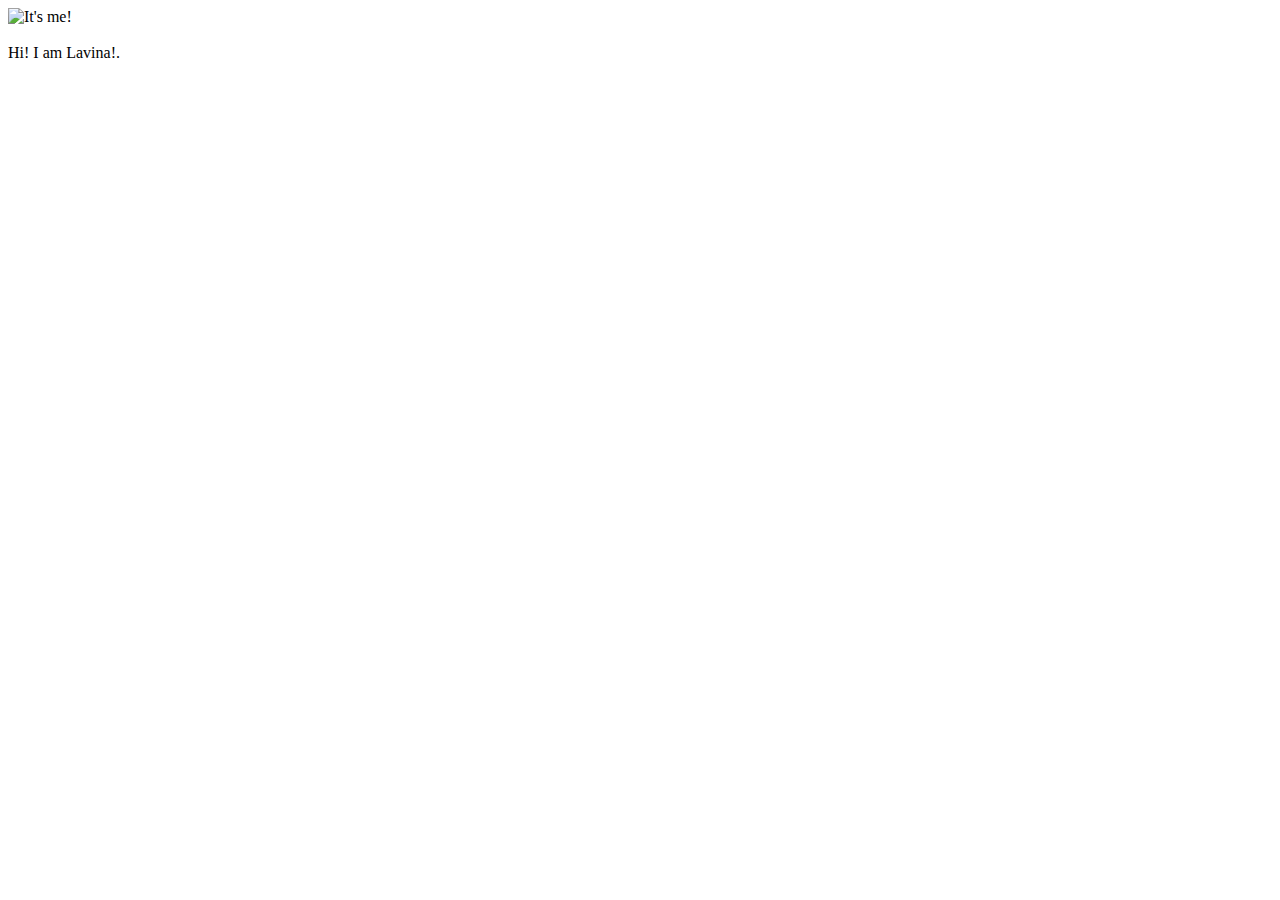
==== ui/index.html @ 3c39d096 "[imad-console] Updates ui/index.html" ====
<!doctype html>
<html>
    <head>
        <link href="/ui/style.css" rel="stylesheet" />
    </head>
    <body>
        <div class="center">
            <img src="/ui/lavi.jpg" alt="It's me!" class="img-medium"/>
        </div>
        <br>
        <div class="center text-big bold">
            Hi! I am Lavina!.
        </div>
        <script type="text/javascript" src="/ui/main.js">
        </script>
    </body>
</html>
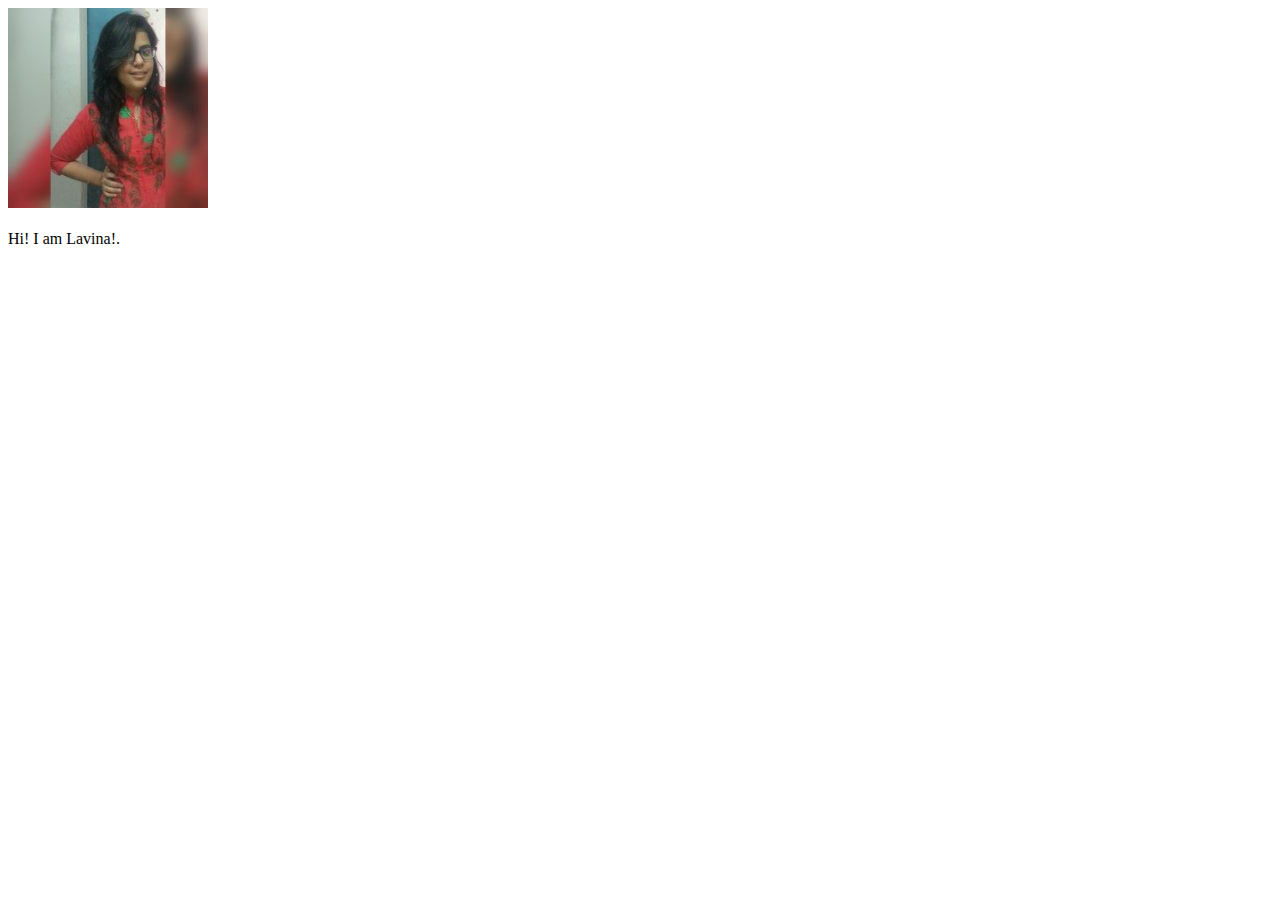
==== commit 439939fb: "[imad-console] Updates ui/index.html" ====
--- a/ui/index.html
+++ b/ui/index.html
@@ -5,7 +5,7 @@
     </head>
     <body>
         <div class="center">
-            <img src="/ui/lavi.jpg" alt="It's me!" class="img-medium"/>
+            <img src="lavi.jpg" alt="It's me!" class="img-medium"/>
         </div>
         <br>
         <div class="center text-big bold">
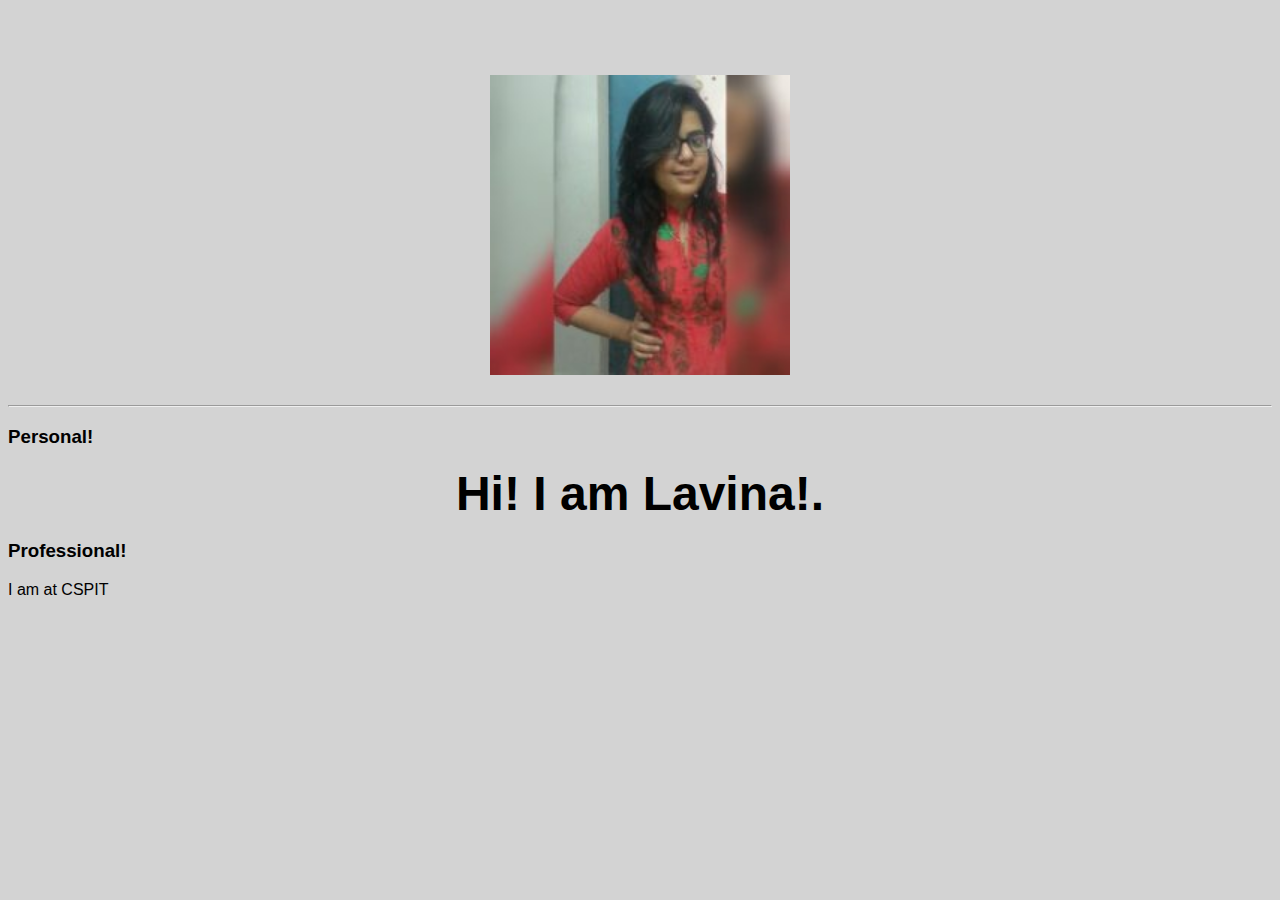
==== commit b065d9c0: "[imad-console] Updates ui/index.html" ====
--- a/ui/index.html
+++ b/ui/index.html
@@ -8,9 +8,19 @@
             <img src="lavi.jpg" alt="It's me!" class="img-medium"/>
         </div>
         <br>
+        <hr/>
+        <h3>
+            Personal!
+        </h3>
         <div class="center text-big bold">
             Hi! I am Lavina!.
         </div>
+         <h3>
+            Professional!
+        </h3>
+        <p>
+            I am at CSPIT
+        </p>
         <script type="text/javascript" src="/ui/main.js">
         </script>
     </body>
--- a/ui/style.css
+++ b/ui/style.css
@@ -0,0 +1,22 @@
+body {
+    font-family: sans-serif;
+    background-color: lightgrey;
+    margin-top: 75px;
+}
+
+.center {
+    text-align: center;
+}
+
+.text-big {
+    font-size: 300%;
+}
+
+.bold {
+    font-weight: bold;
+}
+
+.img-medium {
+    height: 300px;
+}
+
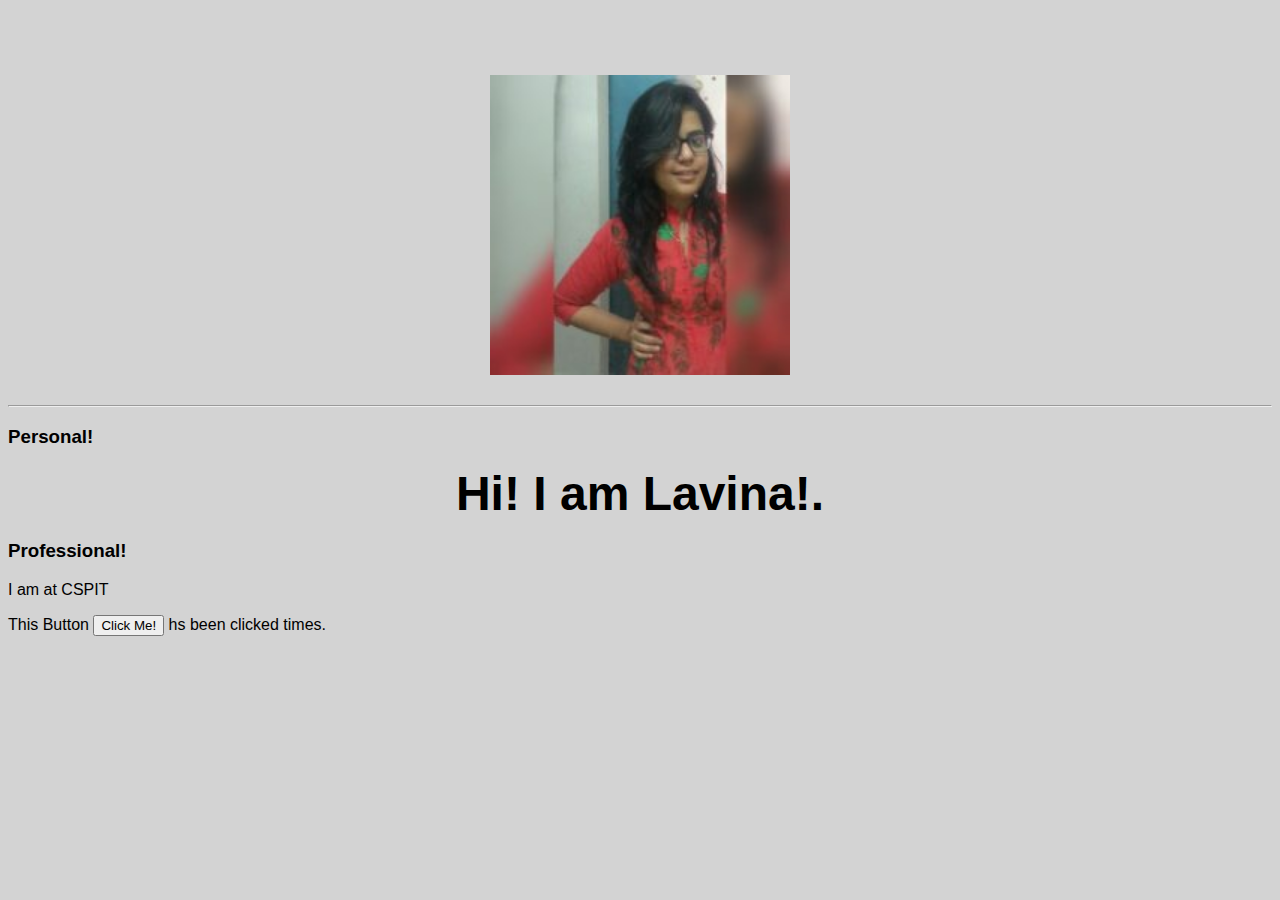
==== commit 7520d78d: "[imad-console] Updates ui/index.html" ====
--- a/ui/index.html
+++ b/ui/index.html
@@ -21,6 +21,10 @@
         <p>
             I am at CSPIT
         </p>
+        <div class="footer">
+            This Button <button id="counter">Click Me!</button> hs been clicked <span id="count=0">
+            </span>  times.
+        </div>
         <script type="text/javascript" src="/ui/main.js">
         </script>
     </body>
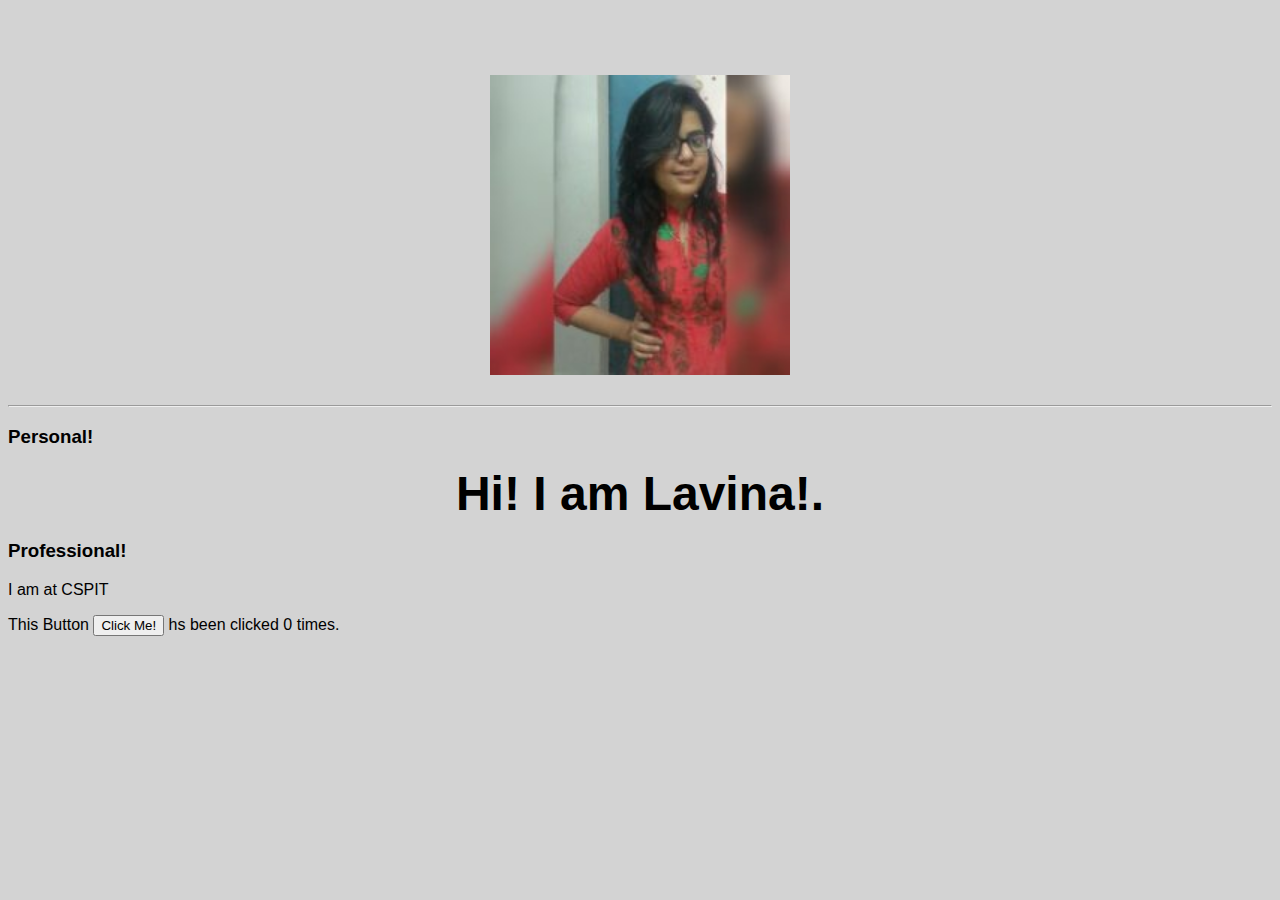
==== commit bf8805e3: "[imad-console] Updates ui/index.html" ====
--- a/ui/index.html
+++ b/ui/index.html
@@ -22,7 +22,7 @@
             I am at CSPIT
         </p>
         <div class="footer">
-            This Button <button id="counter">Click Me!</button> hs been clicked <span id="count=0">
+            This Button <button id="counter">Click Me!</button> hs been clicked <span id="count">0
             </span>  times.
         </div>
         <script type="text/javascript" src="/ui/main.js">
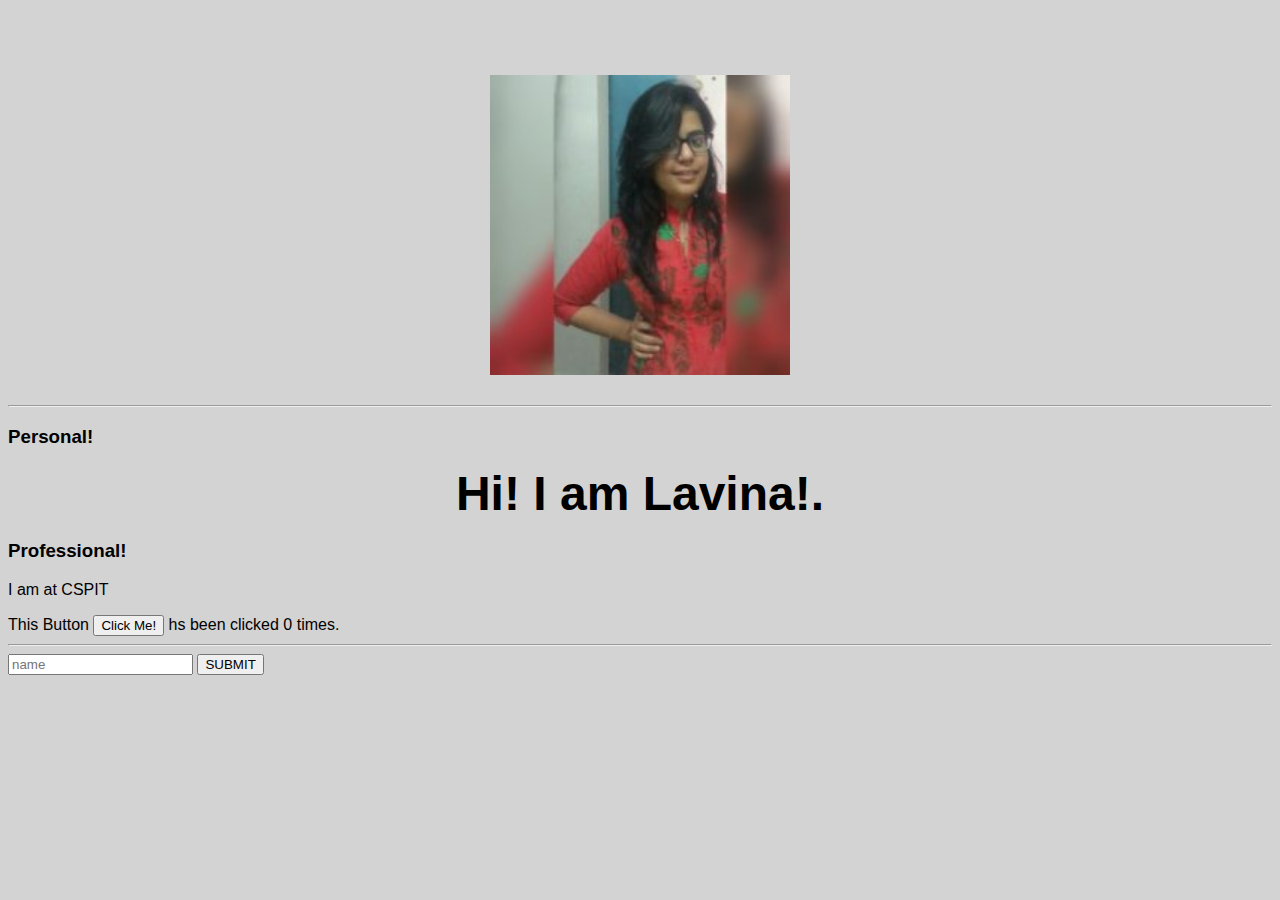
==== commit 85bc6572: "[imad-console] Updates ui/index.html" ====
--- a/ui/index.html
+++ b/ui/index.html
@@ -22,8 +22,13 @@
             I am at CSPIT
         </p>
         <div class="footer">
-            This Button <button id="counter">Click Me!</button> hs been clicked <span id="count">0
-            </span>  times.
+            This Button <button id="counter">Click Me!</button> hs been clicked <span id="count">0</span>  times.
+            <br>
+            <hr/>
+            <input type="text" placeholder="name" id="name">
+            <input type="submit" name="submit" value="SUBMIT" id="submit">
+            <ul id="namelist">
+            </ul>
         </div>
         <script type="text/javascript" src="/ui/main.js">
         </script>
